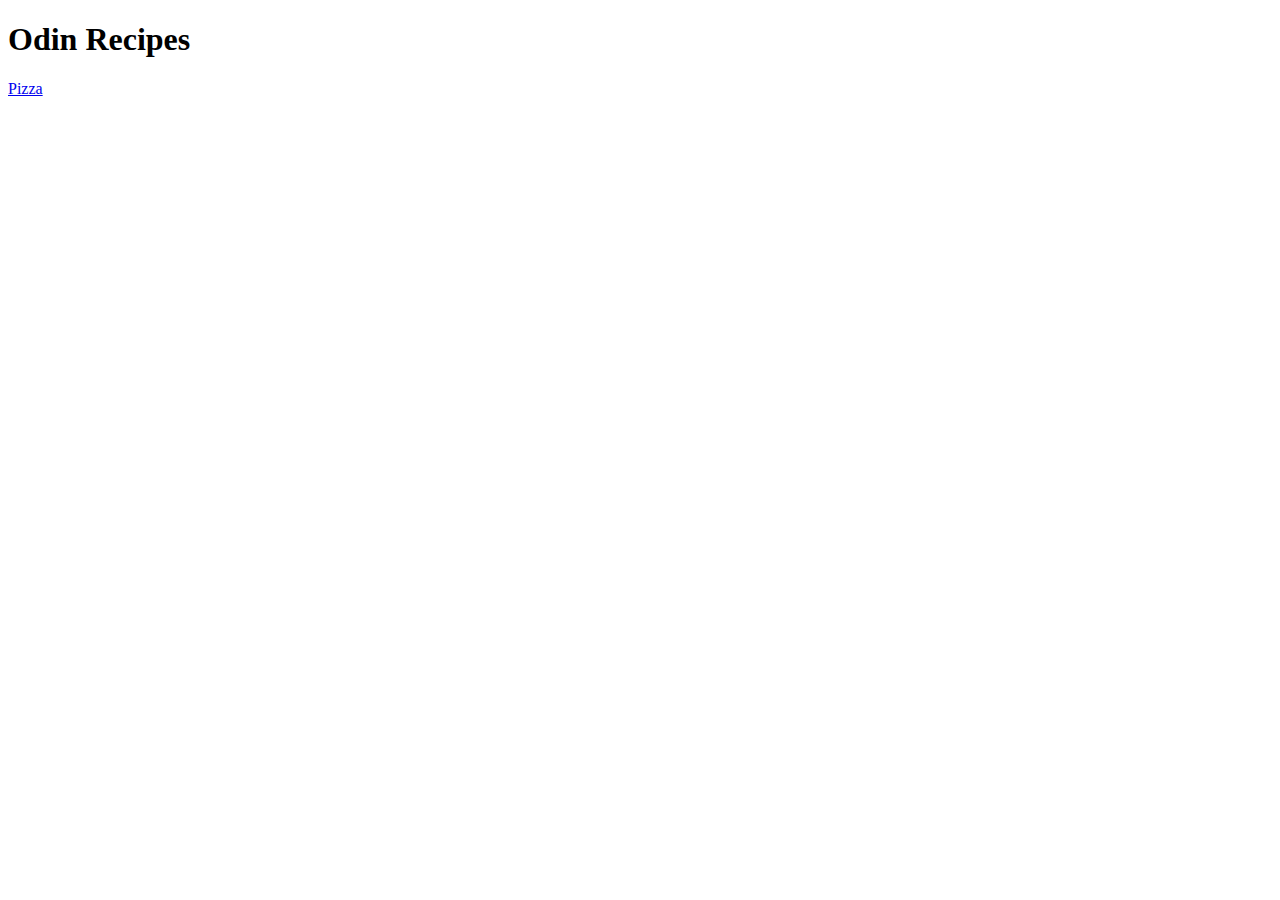
==== index.html @ a34ee70f "Add index.html and first recipe" ====
<!DOCTYPE html>
<html lang="en">
<head>
    <meta charset="UTF-8">
    <meta name="viewport" content="width=device-width, initial-scale=1.0">
    <title>Document</title>
</head>
<body>
    <h1>Odin Recipes</h1>
    <a href="./recipes/pizza.html">Pizza</a>
    
</body>
</html>
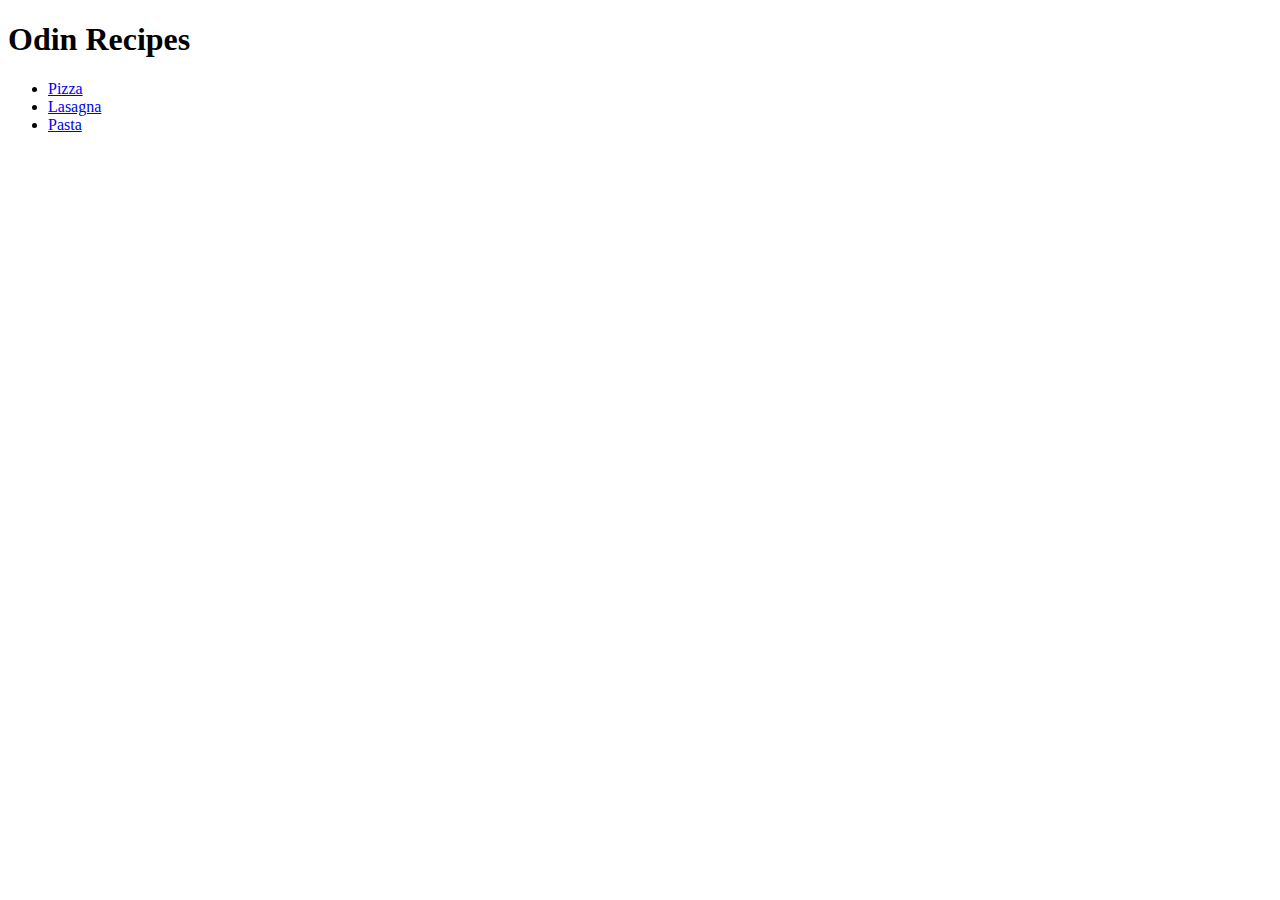
==== commit 4b3a02c6: "Add lasagna and pasta recipes" ====
--- a/index.html
+++ b/index.html
@@ -7,7 +7,10 @@
 </head>
 <body>
     <h1>Odin Recipes</h1>
-    <a href="./recipes/pizza.html">Pizza</a>
-    
+    <ul>
+        <li><a href="./recipes/pizza.html">Pizza</a></li>
+        <li><a href="./recipes/lasagna.html">Lasagna</a></li>
+        <li><a href="./recipes/pasta.html">Pasta</a></li>
+    </ul>
 </body>
 </html>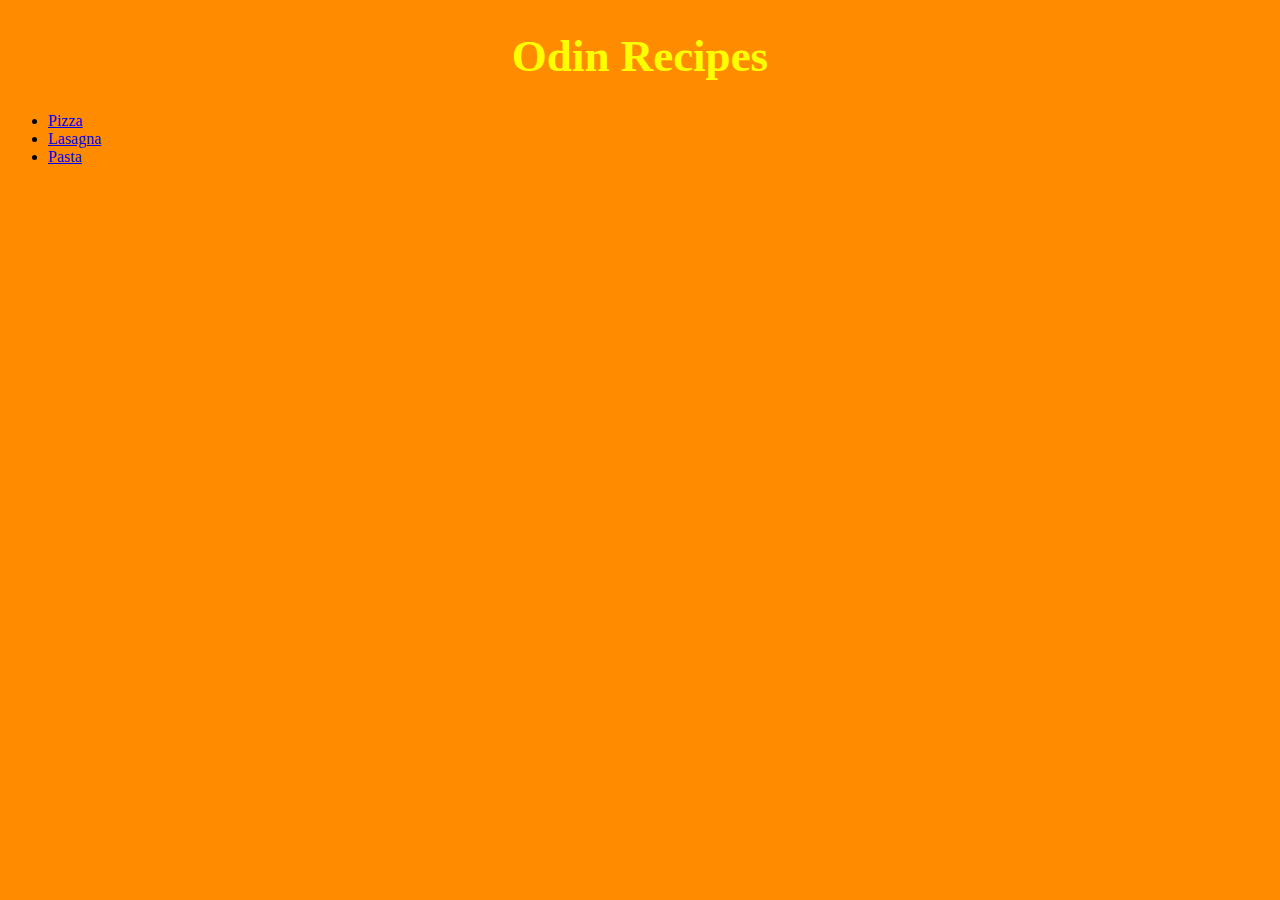
==== commit 8d4c01a9: "Add CSS styling" ====
--- a/index.html
+++ b/index.html
@@ -4,6 +4,7 @@
     <meta charset="UTF-8">
     <meta name="viewport" content="width=device-width, initial-scale=1.0">
     <title>Document</title>
+    <link rel="stylesheet" href="./styles.css">
 </head>
 <body>
     <h1>Odin Recipes</h1>
--- a/styles.css
+++ b/styles.css
@@ -0,0 +1,23 @@
+body{
+    background-color: darkorange;
+    color:black;
+    font-family: 'Georgia', 'Times New Roman', serif;
+}
+
+h1, h2{
+    color: yellow;
+}
+
+h1{
+    text-align: center;
+    font-size: 45px;
+}
+
+img{
+    height: auto;
+    width: 500px;
+}
+
+p{
+    text-align: justify;
+}